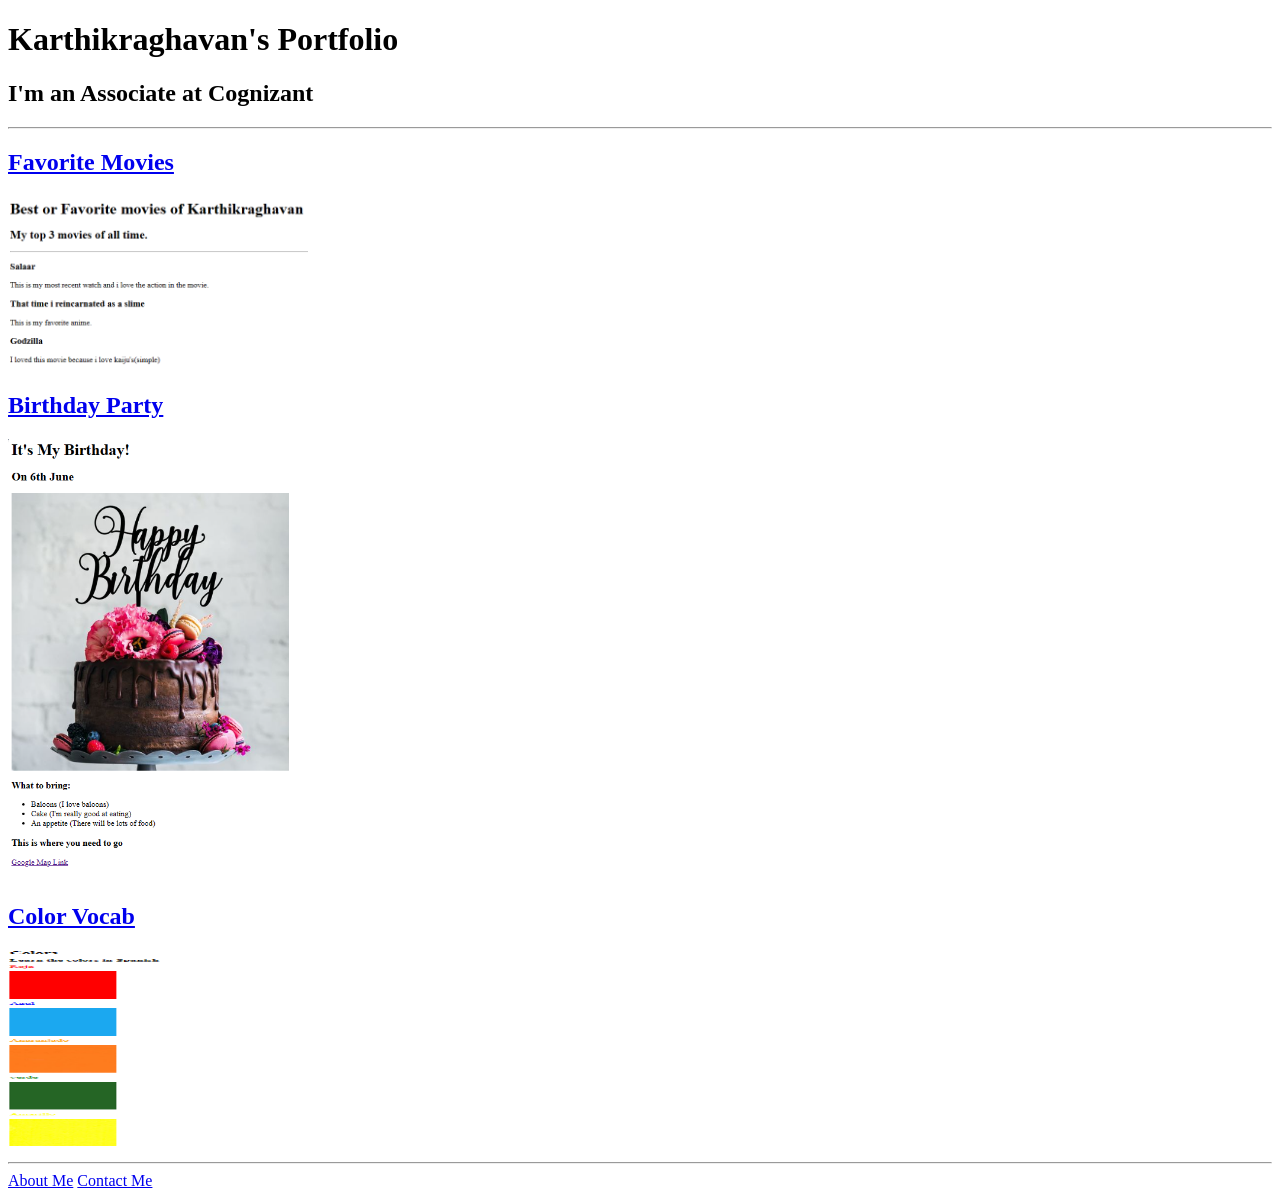
==== index.html @ 3af160df "WD Projects" ====
<!DOCTYPE html>
<html lang="en">
<head>
    <meta charset="UTF-8">
    <meta name="viewport" content="width=device-width, initial-scale=1.0">
    <title>My Website</title>
</head>
<body>
    <h1>Karthikraghavan's Portfolio</h1>
    <h2>I'm an Associate at Cognizant</h2>

    <hr/>
    <a href="./public/favmovie.html" target="_blank"><h2>Favorite Movies</h2></a>
    <img src="./assets/FavMovies.png" alt="Favorite Movies Image" width="300"/>

    <a href="./public/bdayparty.html" target="_blank"><h2>Birthday Party</h2></a>
    <img src="./assets/BdayParty.png" alt="Birthday Invite Image" width="300"/>

    <a href="./public/colorvocab.html" target="_blank"><h2>Color Vocab</h2></a>
    <img src="./assets/ColorVocab.png" alt="Color Vocab Image" width="200" height="200"/>

    <hr/>

    <a href="./public/about.html" target="_blank">About Me</a>
    <a href="./public/contact.html" target="_blank">Contact Me</a>

</body>
</html>
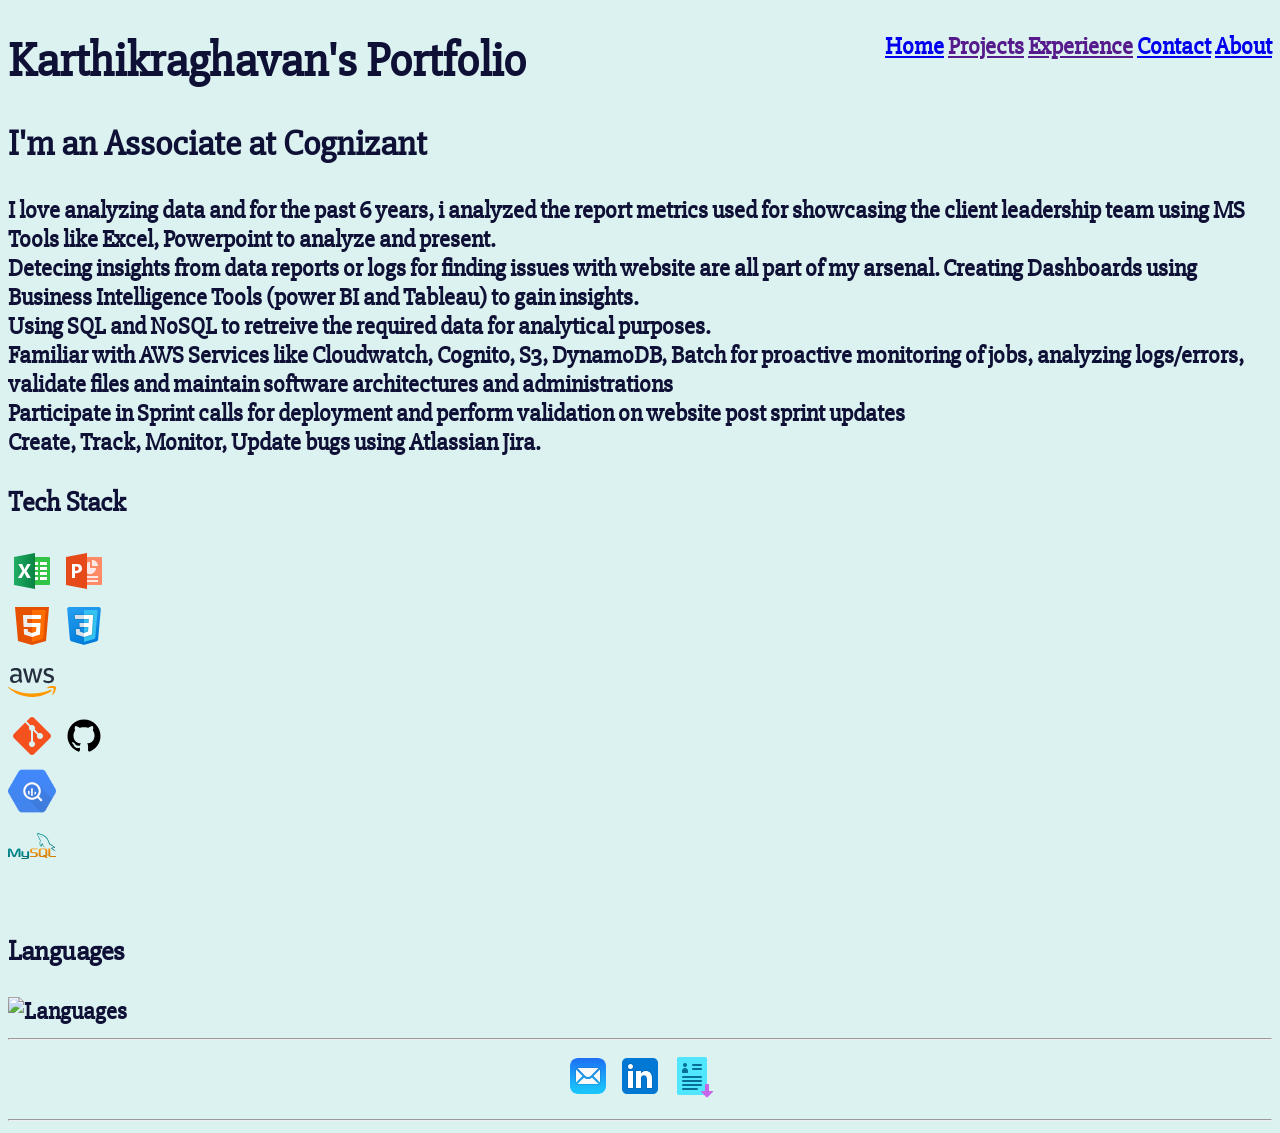
==== commit d3ff74ea: "Creating Website" ====
--- a/index.html
+++ b/index.html
@@ -4,25 +4,85 @@
     <meta charset="UTF-8">
     <meta name="viewport" content="width=device-width, initial-scale=1.0">
     <title>My Website</title>
+    <link rel="stylesheet" href="./public/homepage.css">
+    <link rel="preconnect" href="https://fonts.gstatic.com" crossorigin>
+    <link href="https://fonts.googleapis.com/css2?family=Dancing+Script&family=Slabo+27px&display=swap" rel="stylesheet">
 </head>
 <body>
-    <h1>Karthikraghavan's Portfolio</h1>
-    <h2>I'm an Associate at Cognizant</h2>
 
-    <hr/>
-    <a href="./public/favmovie.html" target="_blank"><h2>Favorite Movies</h2></a>
-    <img src="./assets/FavMovies.png" alt="Favorite Movies Image" width="300"/>
+    <div class="topnav">
+        <div class="topnav-right">
+            <a class="active" href="#home">Home</a>
+            <a href="">Projects</a>
+            <a href="">Experience</a>
+            <a href="#connectlinks">Contact</a>
+            <a href="./public/about.html">About</a>
+        </div>
+      </div>
 
-    <a href="./public/bdayparty.html" target="_blank"><h2>Birthday Party</h2></a>
-    <img src="./assets/BdayParty.png" alt="Birthday Invite Image" width="300"/>
+    <div class="Portfolio-heading">
+        <h1>Karthikraghavan's Portfolio</h1>
+        <h2>I'm an Associate at Cognizant</h2>
+    </div>
 
-    <a href="./public/colorvocab.html" target="_blank"><h2>Color Vocab</h2></a>
-    <img src="./assets/ColorVocab.png" alt="Color Vocab Image" width="200" height="200"/>
+    <div id="intro">
+        <p>
+            I love analyzing data and for the past 6 years, i analyzed the report metrics used for showcasing the client leadership team using MS Tools like Excel, Powerpoint to analyze and present.<br/>
+            Detecing insights from data reports or logs for finding issues with website are all part of my arsenal.</pbr/>
+            Creating Dashboards using Business Intelligence Tools (power BI and Tableau) to gain insights.<br/>
+            Using SQL and NoSQL to retreive the required data for analytical purposes.<br/>
+            Familiar with AWS Services like Cloudwatch, Cognito, S3, DynamoDB, Batch for proactive monitoring of jobs, analyzing logs/errors, validate files and maintain software architectures and administrations<br/>
+            Participate in Sprint calls for deployment and perform validation on website post sprint updates</br/>
+            Create, Track, Monitor, Update bugs using Atlassian Jira.
+        </p>
+    </div>
+
+    <div class="Tech-Stack">
+        <div class="Tech-Stack-heading"><h3>Tech Stack</h3></div>
+            <div class="ms-tools">
+                <img src="./assets/Icons/icons8-excel.svg" alt="Excel Logo">
+                <img src="./assets/Icons/icons8-powerpoint.svg" alt="Powerpoint Logo">
+            </div>
+            <div class="wd-tools">
+                <img src="./assets/Icons/icons8-html.svg" alt="Html Logo">
+                <img src="./assets/Icons/icons8-css.svg" alt="CSS Logo">
+            </div>
+            <div class="cloud-tools">
+                <img src="./assets/Icons/icons8-amazon-web-services.svg" alt="AWS Logo">
+            </div>
+            <div class="controlversion-tool">
+                <img src="./assets/Icons/icons8-git.svg" alt="Git Logo">
+                <img src="./assets/Icons/icons8-github.svg" alt="Github Logo">
+            </div>
+            <div class="datawarehouse-tools">
+                <img src="./assets/Icons/bigquery.png" alt="Big Query Logo" width="48">
+            </div>
+            <div class="query-tools">
+                <img src="./assets/Icons/icons8-mysql.svg" alt="MySQL Logo">
+            </div>
+
+        
+        <img src="./assets/Icons/" alt="">
+        <img src="./assets/Icons/" alt="">
+        <img src="./assets/Icons/" alt="">
+        <img src="./assets/Icons/" alt="">
+    </div>
+
+    <div class="Languages">
+        <div class="Languages-heading"><h3>Languages</h3></div>
+        <img src="https://github-readme-stats.vercel.app/api/top-langs/?username=Karthik-raghavan&theme=tokyonight&hide_progress=true" alt="Languages">
+
+    </div>
 
     <hr/>
 
-    <a href="./public/about.html" target="_blank">About Me</a>
-    <a href="./public/contact.html" target="_blank">Contact Me</a>
+    <footer class="connectlinks" id="connectlinks">
+        <a href="mailto:kr.ra.ak@outlook.com"><img src="./assets/Icons/icons8-mail.svg" alt="Mail Icon"></a>
+        <a href="https://www.linkedin.com/in/karthikraghavan-annamalai/"><img src="./assets/Icons/icons8-linkedin.svg" alt="Linkedin Icon"></a>
+        <a href="./assets/Resume.pdf" download="Karthikraghavan Resume"><img src="./assets/Icons/icons8-download-resume-48.png" alt="Resume"></a>
+    </footer>
+
+    <hr/>
 
 </body>
 </html>
--- a/public/homepage.css
+++ b/public/homepage.css
@@ -0,0 +1,20 @@
+body {
+    color: #0F1035;
+    font-family: 'Dancing Script', cursive;
+font-family: 'Slabo 27px', serif;
+    font-weight: bold;
+    font-size: x-large;
+    background-color: #DCF2F1;
+}
+.topnav-right {
+    float: right;
+}
+
+.connectlinks {
+    text-align: center;
+}
+
+.Tech-Stack {
+    width: 20;
+    height: 20;
+}
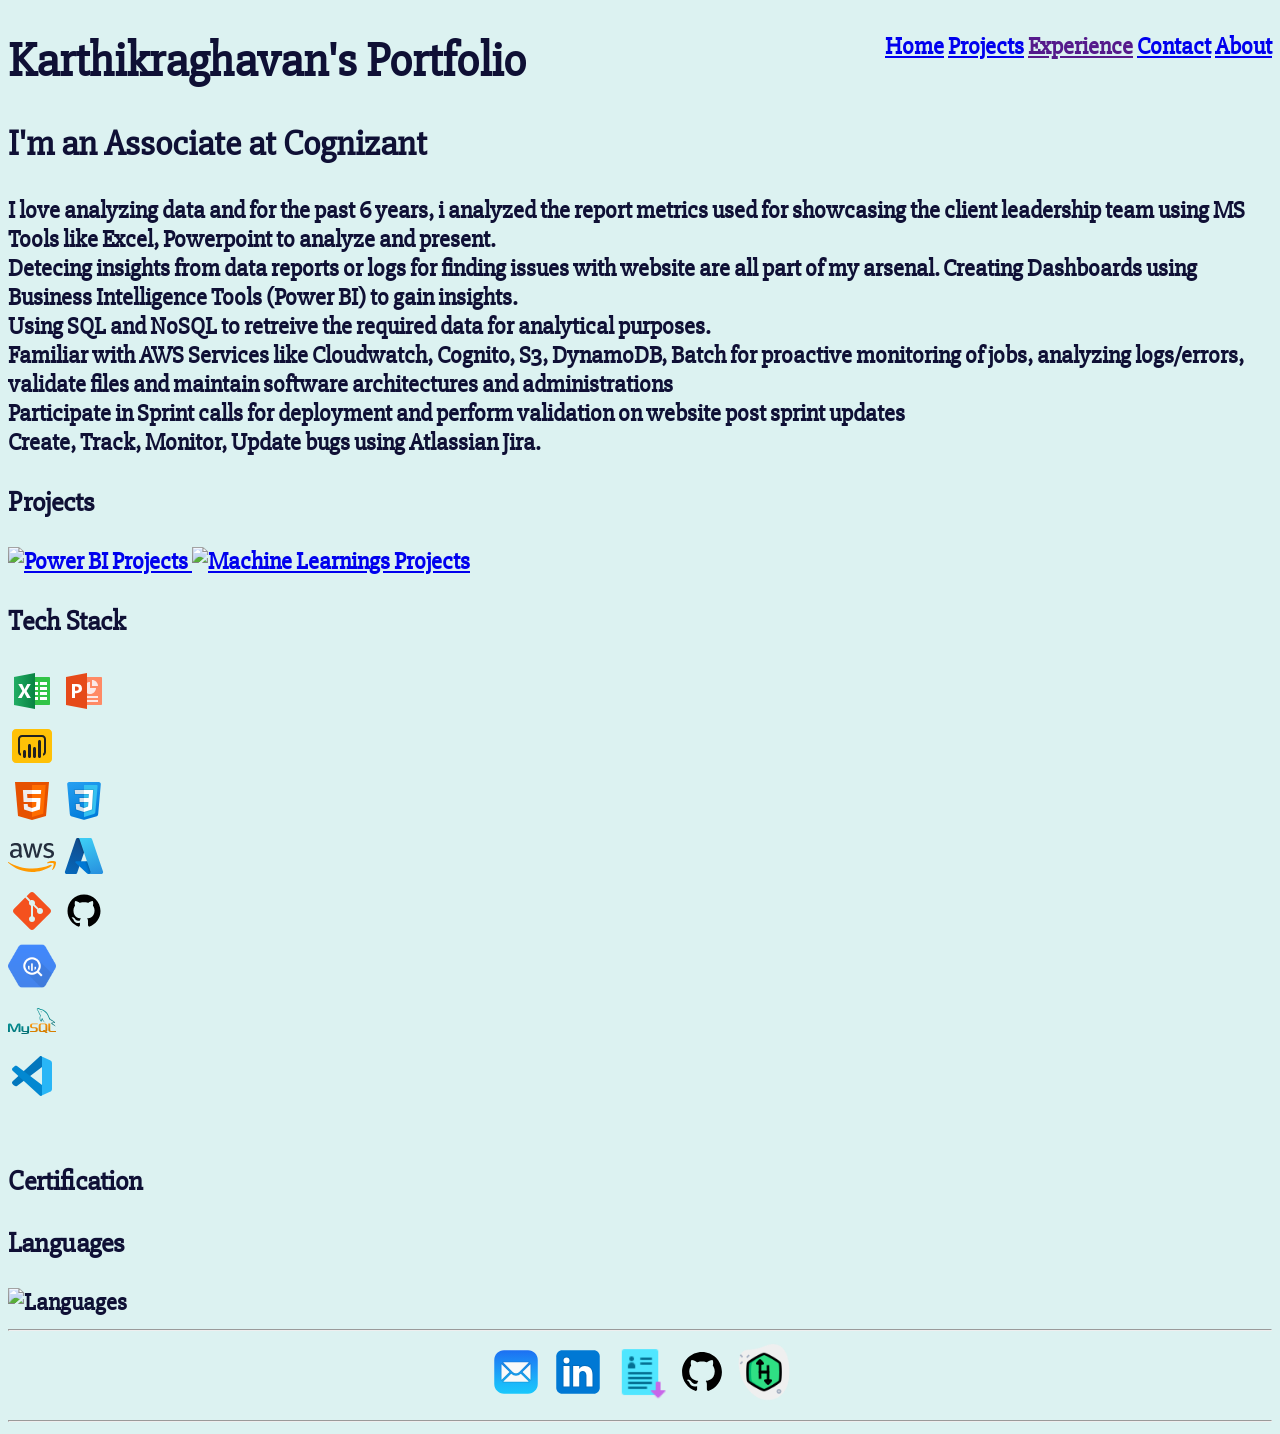
==== commit 0b3b56fd: "Update-Added Power BI Porjects" ====
--- a/index.html
+++ b/index.html
@@ -13,7 +13,7 @@
     <div class="topnav">
         <div class="topnav-right">
             <a class="active" href="#home">Home</a>
-            <a href="">Projects</a>
+            <a href="#projects">Projects</a>
             <a href="">Experience</a>
             <a href="#connectlinks">Contact</a>
             <a href="./public/about.html">About</a>
@@ -29,12 +29,23 @@
         <p>
             I love analyzing data and for the past 6 years, i analyzed the report metrics used for showcasing the client leadership team using MS Tools like Excel, Powerpoint to analyze and present.<br/>
             Detecing insights from data reports or logs for finding issues with website are all part of my arsenal.</pbr/>
-            Creating Dashboards using Business Intelligence Tools (power BI and Tableau) to gain insights.<br/>
+            Creating Dashboards using Business Intelligence Tools (Power BI) to gain insights.<br/>
             Using SQL and NoSQL to retreive the required data for analytical purposes.<br/>
             Familiar with AWS Services like Cloudwatch, Cognito, S3, DynamoDB, Batch for proactive monitoring of jobs, analyzing logs/errors, validate files and maintain software architectures and administrations<br/>
             Participate in Sprint calls for deployment and perform validation on website post sprint updates</br/>
             Create, Track, Monitor, Update bugs using Atlassian Jira.
         </p>
+    </div>
+
+    <div id="projects">
+        <h3>Projects</h3>
+        
+        <a href="https://app.powerbi.com/groups/me/reports/d1af3159-2d02-4764-8d72-fe000712b654/ReportSection?experience=power-bi" target="_blank" >
+            <img src="./assets/websitescreenshots/Power BI.png" alt="Power BI Projects" width="200" height="200"/>
+        </a>
+        <a href="./public/wip.html" target="_blank" >
+            <img src="./assets/websitescreenshots/ML Projects.png" alt="Machine Learnings Projects" width="200" height="200"/>
+        </a>
     </div>
 
     <div class="Tech-Stack">
@@ -43,12 +54,16 @@
                 <img src="./assets/Icons/icons8-excel.svg" alt="Excel Logo">
                 <img src="./assets/Icons/icons8-powerpoint.svg" alt="Powerpoint Logo">
             </div>
+            <div class="businessintelligence-tools">
+                <img src="./assets/Icons/icons8-power-bi.svg" alt="Power BI Logo">
+            </div>
             <div class="wd-tools">
                 <img src="./assets/Icons/icons8-html.svg" alt="Html Logo">
                 <img src="./assets/Icons/icons8-css.svg" alt="CSS Logo">
             </div>
             <div class="cloud-tools">
                 <img src="./assets/Icons/icons8-amazon-web-services.svg" alt="AWS Logo">
+                <img src="./assets/Icons/icons8-azure.svg" alt="Azure Logo">
             </div>
             <div class="controlversion-tool">
                 <img src="./assets/Icons/icons8-git.svg" alt="Git Logo">
@@ -60,6 +75,10 @@
             <div class="query-tools">
                 <img src="./assets/Icons/icons8-mysql.svg" alt="MySQL Logo">
             </div>
+            <div class="ide-tools">
+                <img src="./assets/Icons/icons8-vs-code.svg" alt="VS Code Logo">
+            </div>
+            
 
         
         <img src="./assets/Icons/" alt="">
@@ -68,18 +87,29 @@
         <img src="./assets/Icons/" alt="">
     </div>
 
+    <div id="certificates">
+        <h3 id="certificate-badges">Certification</h3>
+        <div>
+            <div data-iframe-width="150" data-iframe-height="200" data-share-badge-id="b6e5f51d-2ce1-44a3-9053-d1716e801dcf" data-share-badge-host="https://www.credly.com"></div><script type="text/javascript" async src="//cdn.credly.com/assets/utilities/embed.js"></script>
+            <div data-iframe-width="150" data-iframe-height="200" data-share-badge-id="edc7fd26-1bc5-49da-b484-fa501e599fe5" data-share-badge-host="https://www.credly.com"></div><script type="text/javascript" async src="//cdn.credly.com/assets/utilities/embed.js"></script>
+            
+        </div>
+    </div>
+
     <div class="Languages">
         <div class="Languages-heading"><h3>Languages</h3></div>
-        <img src="https://github-readme-stats.vercel.app/api/top-langs/?username=Karthik-raghavan&theme=tokyonight&hide_progress=true" alt="Languages">
+        <img src="https://github-readme-stats.vercel.app/api/top-langs/?username=Karthik-raghavan&theme=tokyonight&hide_progress=true" alt="Languages" width="450">
 
     </div>
 
     <hr/>
 
     <footer class="connectlinks" id="connectlinks">
-        <a href="mailto:kr.ra.ak@outlook.com"><img src="./assets/Icons/icons8-mail.svg" alt="Mail Icon"></a>
-        <a href="https://www.linkedin.com/in/karthikraghavan-annamalai/"><img src="./assets/Icons/icons8-linkedin.svg" alt="Linkedin Icon"></a>
-        <a href="./assets/Resume.pdf" download="Karthikraghavan Resume"><img src="./assets/Icons/icons8-download-resume-48.png" alt="Resume"></a>
+        <a href="mailto:kr.ra.ak@outlook.com"><img src="./assets/Icons/icons8-mail.svg" alt="Mail Icon" width="58" height="58"></a>
+        <a href="https://www.linkedin.com/in/karthikraghavan-annamalai/"><img src="./assets/Icons/icons8-linkedin.svg" alt="Linkedin Icon" width="58" height="58"></a>
+        <a href="./assets/Resume.pdf" download="Karthikraghavan Resume"><img src="./assets/Icons/icons8-download-resume-48.png" alt="Resume" width="58" height="58"></a>
+        <a href="https://github.com/Karthik-raghavan"><img src="./assets/Icons/icons8-github.svg" alt="Github Icon" width="58" height="58"></a>
+        <a href="https://www.hackerrank.com/profile/kr_ra_ak"><img src="./assets/Icons/icons8-hackerrank.png" alt="Hackerank Icon" width="58" height="58"></a>
     </footer>
 
     <hr/>
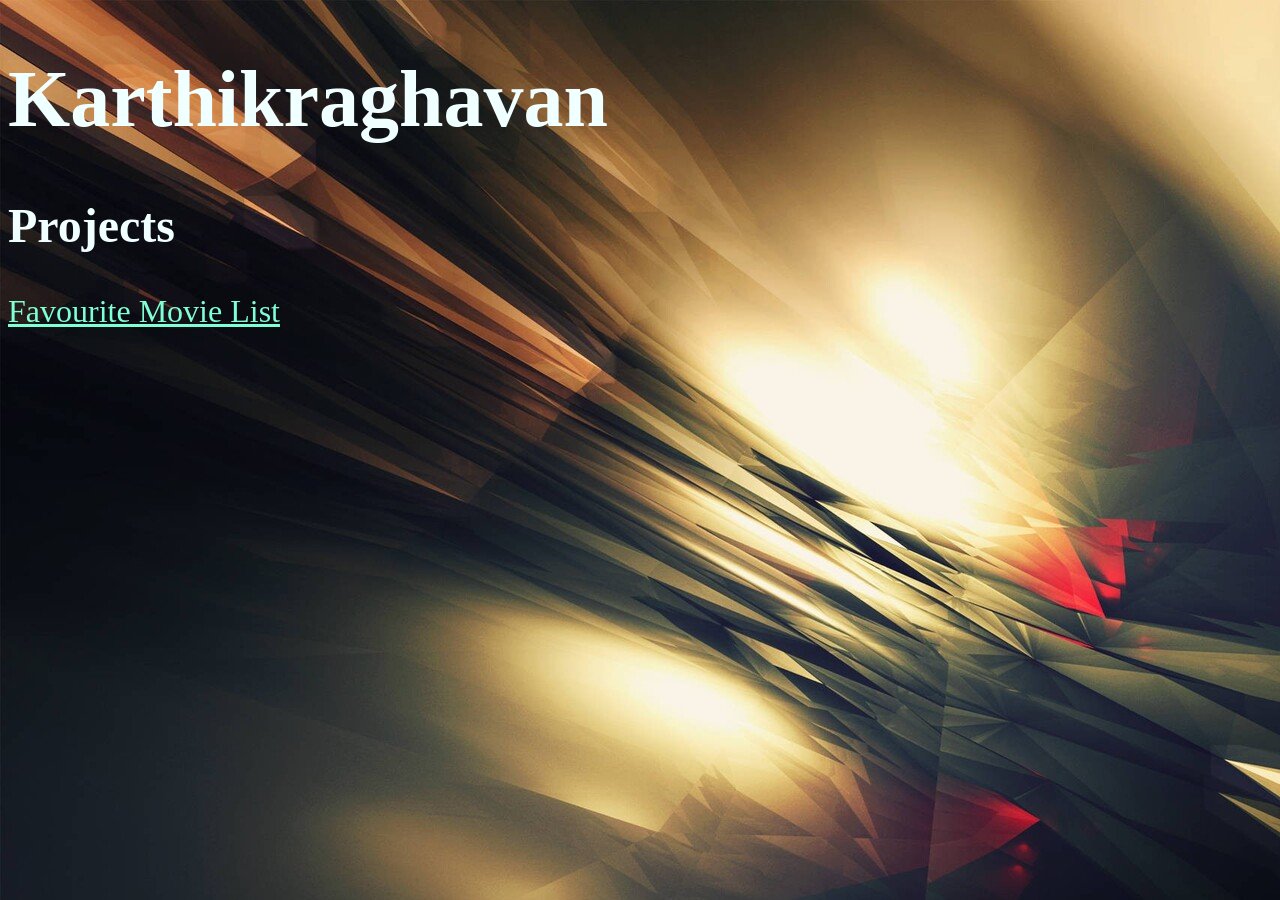
==== commit f7889161: "Project - Favorite movie" ====
--- a/index.html
+++ b/index.html
@@ -3,116 +3,17 @@
 <head>
     <meta charset="UTF-8">
     <meta name="viewport" content="width=device-width, initial-scale=1.0">
-    <title>My Website</title>
-    <link rel="stylesheet" href="./public/homepage.css">
-    <link rel="preconnect" href="https://fonts.gstatic.com" crossorigin>
-    <link href="https://fonts.googleapis.com/css2?family=Dancing+Script&family=Slabo+27px&display=swap" rel="stylesheet">
+    <title>Karthikraghavan's Portfolio</title>
+
+    <link rel="stylesheet" href="./public/styles.css">
+    
 </head>
-<body>
+<body style="background-image: url(./assets/images/background.jpg);">
+    <h1>Karthikraghavan</h1>
 
-    <div class="topnav">
-        <div class="topnav-right">
-            <a class="active" href="#home">Home</a>
-            <a href="#projects">Projects</a>
-            <a href="">Experience</a>
-            <a href="#connectlinks">Contact</a>
-            <a href="./public/about.html">About</a>
-        </div>
-      </div>
+    <h2>Projects</h2>
 
-    <div class="Portfolio-heading">
-        <h1>Karthikraghavan's Portfolio</h1>
-        <h2>I'm an Associate at Cognizant</h2>
-    </div>
-
-    <div id="intro">
-        <p>
-            I love analyzing data and for the past 6 years, i analyzed the report metrics used for showcasing the client leadership team using MS Tools like Excel, Powerpoint to analyze and present.<br/>
-            Detecing insights from data reports or logs for finding issues with website are all part of my arsenal.</pbr/>
-            Creating Dashboards using Business Intelligence Tools (Power BI) to gain insights.<br/>
-            Using SQL and NoSQL to retreive the required data for analytical purposes.<br/>
-            Familiar with AWS Services like Cloudwatch, Cognito, S3, DynamoDB, Batch for proactive monitoring of jobs, analyzing logs/errors, validate files and maintain software architectures and administrations<br/>
-            Participate in Sprint calls for deployment and perform validation on website post sprint updates</br/>
-            Create, Track, Monitor, Update bugs using Atlassian Jira.
-        </p>
-    </div>
-
-    <div id="projects">
-        <h3>Projects</h3>
-        
-        <a href="https://app.powerbi.com/groups/me/reports/d1af3159-2d02-4764-8d72-fe000712b654/ReportSection?experience=power-bi" target="_blank" >
-            <img src="./assets/websitescreenshots/Power BI.png" alt="Power BI Projects" width="200" height="200"/>
-        </a>
-        <a href="./public/wip.html" target="_blank" >
-            <img src="./assets/websitescreenshots/ML Projects.png" alt="Machine Learnings Projects" width="200" height="200"/>
-        </a>
-    </div>
-
-    <div class="Tech-Stack">
-        <div class="Tech-Stack-heading"><h3>Tech Stack</h3></div>
-            <div class="ms-tools">
-                <img src="./assets/Icons/icons8-excel.svg" alt="Excel Logo">
-                <img src="./assets/Icons/icons8-powerpoint.svg" alt="Powerpoint Logo">
-            </div>
-            <div class="businessintelligence-tools">
-                <img src="./assets/Icons/icons8-power-bi.svg" alt="Power BI Logo">
-            </div>
-            <div class="wd-tools">
-                <img src="./assets/Icons/icons8-html.svg" alt="Html Logo">
-                <img src="./assets/Icons/icons8-css.svg" alt="CSS Logo">
-            </div>
-            <div class="cloud-tools">
-                <img src="./assets/Icons/icons8-amazon-web-services.svg" alt="AWS Logo">
-                <img src="./assets/Icons/icons8-azure.svg" alt="Azure Logo">
-            </div>
-            <div class="controlversion-tool">
-                <img src="./assets/Icons/icons8-git.svg" alt="Git Logo">
-                <img src="./assets/Icons/icons8-github.svg" alt="Github Logo">
-            </div>
-            <div class="datawarehouse-tools">
-                <img src="./assets/Icons/bigquery.png" alt="Big Query Logo" width="48">
-            </div>
-            <div class="query-tools">
-                <img src="./assets/Icons/icons8-mysql.svg" alt="MySQL Logo">
-            </div>
-            <div class="ide-tools">
-                <img src="./assets/Icons/icons8-vs-code.svg" alt="VS Code Logo">
-            </div>
-            
-
-        
-        <img src="./assets/Icons/" alt="">
-        <img src="./assets/Icons/" alt="">
-        <img src="./assets/Icons/" alt="">
-        <img src="./assets/Icons/" alt="">
-    </div>
-
-    <div id="certificates">
-        <h3 id="certificate-badges">Certification</h3>
-        <div>
-            <div data-iframe-width="150" data-iframe-height="200" data-share-badge-id="b6e5f51d-2ce1-44a3-9053-d1716e801dcf" data-share-badge-host="https://www.credly.com"></div><script type="text/javascript" async src="//cdn.credly.com/assets/utilities/embed.js"></script>
-            <div data-iframe-width="150" data-iframe-height="200" data-share-badge-id="edc7fd26-1bc5-49da-b484-fa501e599fe5" data-share-badge-host="https://www.credly.com"></div><script type="text/javascript" async src="//cdn.credly.com/assets/utilities/embed.js"></script>
-            
-        </div>
-    </div>
-
-    <div class="Languages">
-        <div class="Languages-heading"><h3>Languages</h3></div>
-        <img src="https://github-readme-stats.vercel.app/api/top-langs/?username=Karthik-raghavan&theme=tokyonight&hide_progress=true" alt="Languages" width="450">
-
-    </div>
-
-    <hr/>
-
-    <footer class="connectlinks" id="connectlinks">
-        <a href="mailto:kr.ra.ak@outlook.com"><img src="./assets/Icons/icons8-mail.svg" alt="Mail Icon" width="58" height="58"></a>
-        <a href="https://www.linkedin.com/in/karthikraghavan-annamalai/"><img src="./assets/Icons/icons8-linkedin.svg" alt="Linkedin Icon" width="58" height="58"></a>
-        <a href="./assets/Resume.pdf" download="Karthikraghavan Resume"><img src="./assets/Icons/icons8-download-resume-48.png" alt="Resume" width="58" height="58"></a>
-        <a href="https://github.com/Karthik-raghavan"><img src="./assets/Icons/icons8-github.svg" alt="Github Icon" width="58" height="58"></a>
-        <a href="https://www.hackerrank.com/profile/kr_ra_ak"><img src="./assets/Icons/icons8-hackerrank.png" alt="Hackerank Icon" width="58" height="58"></a>
-    </footer>
-
-    <hr/>
+    <a href="./public/Favourite Movie Project/index.html" target="_blank" class="project-headings">Favourite Movie List</a>
 
 </body>
 </html>
--- a/public/styles.css
+++ b/public/styles.css
@@ -0,0 +1,14 @@
+h1 {
+    color: azure;
+    font-size:500%;
+}
+
+h2 {
+    color: azure;
+    font-size: 300%;
+}
+
+.project-headings {
+    color: aquamarine;
+    font-size: 200%;
+}
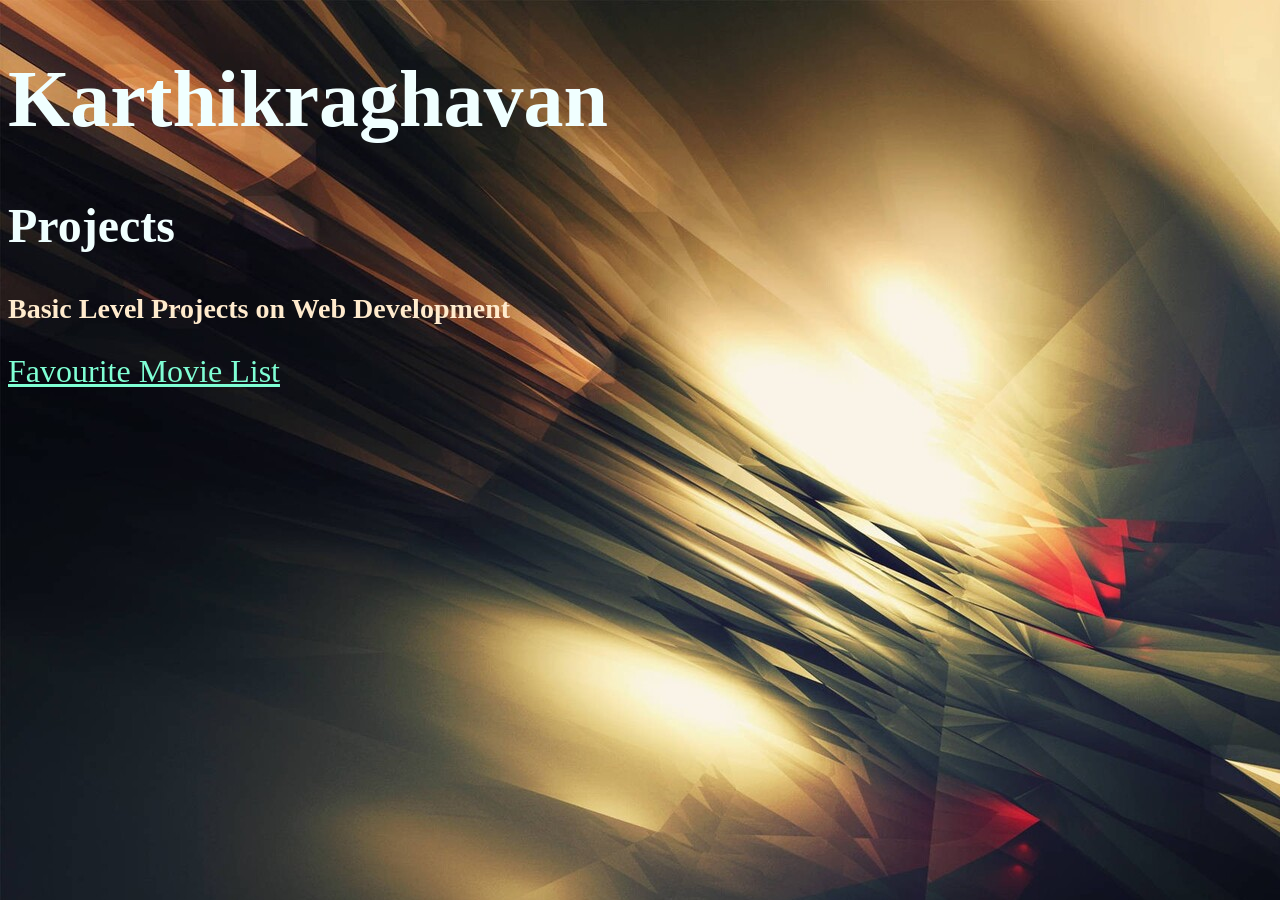
==== commit 283b9164: "Update on Favorite Movie Project" ====
--- a/index.html
+++ b/index.html
@@ -13,7 +13,13 @@
 
     <h2>Projects</h2>
 
-    <a href="./public/Favourite Movie Project/index.html" target="_blank" class="project-headings">Favourite Movie List</a>
+    <h3 class="project-sub-headings">Basic Level Projects on Web Development</h3>
+        <a href="./public/Favourite Movie Project/index.html" target="_blank" class="project-headings">Favourite Movie List</a><br />
+        <a href="./public/Favourite Movie Project/index.html" target="_blank" class="project-headings"></a><br />
+        <a href="./public/Favourite Movie Project/index.html" target="_blank" class="project-headings"></a><br />
+        <a href="./public/Favourite Movie Project/index.html" target="_blank" class="project-headings"></a><br />
+        <a href="./public/Favourite Movie Project/index.html" target="_blank" class="project-headings"></a><br />
+        <a href="./public/Favourite Movie Project/index.html" target="_blank" class="project-headings"></a><br />
 
 </body>
 </html>
--- a/public/styles.css
+++ b/public/styles.css
@@ -11,4 +11,9 @@
 .project-headings {
     color: aquamarine;
     font-size: 200%;
+}
+
+.project-sub-headings {
+    color: blanchedalmond;
+    font-size: 175%;
 }
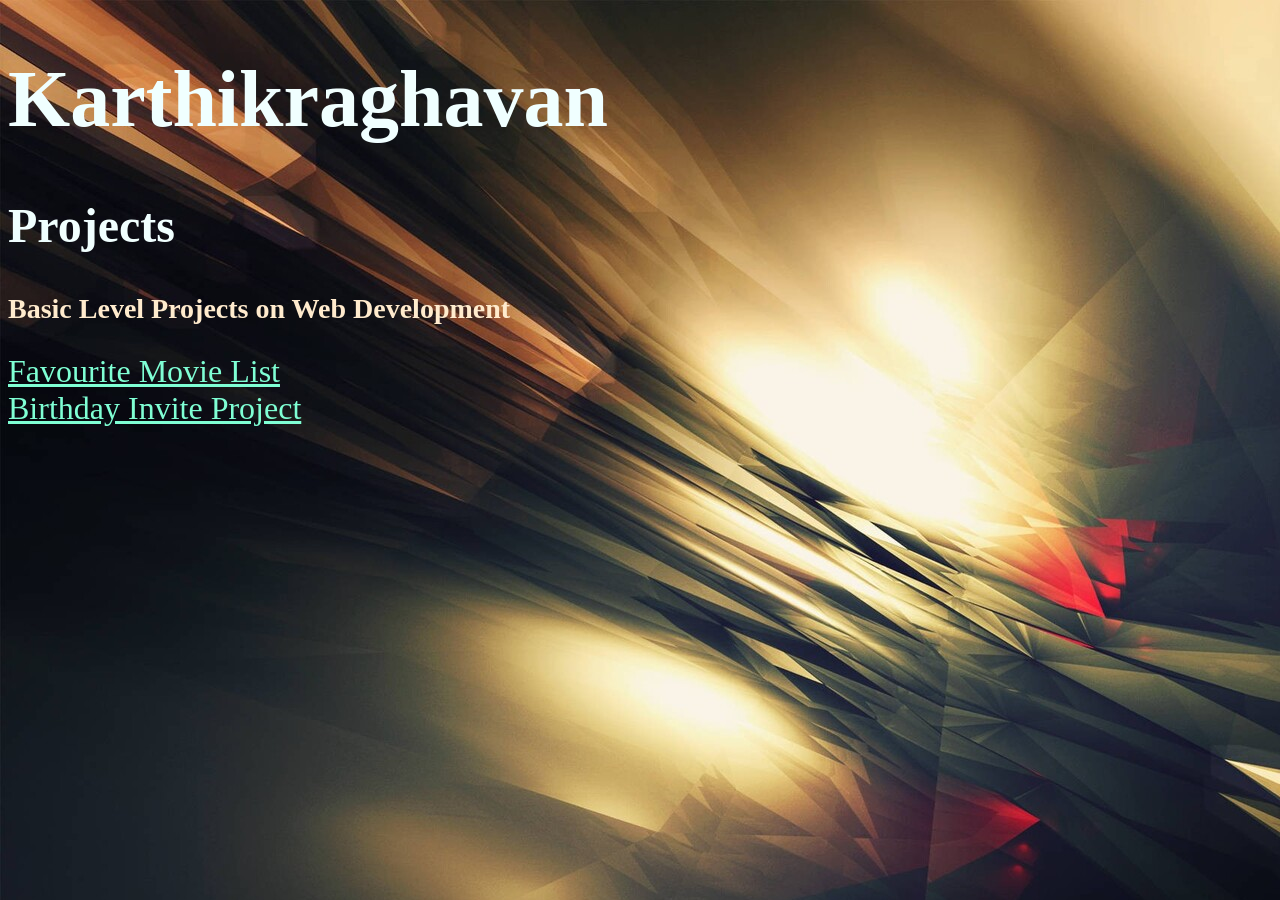
==== commit b2d29902: "Adding utils" ====
--- a/index.html
+++ b/index.html
@@ -15,7 +15,7 @@
 
     <h3 class="project-sub-headings">Basic Level Projects on Web Development</h3>
         <a href="./public/Favourite Movie Project/index.html" target="_blank" class="project-headings">Favourite Movie List</a><br />
-        <a href="./public/Favourite Movie Project/index.html" target="_blank" class="project-headings"></a><br />
+        <a href="./public/Birthday Invite Project/index.html" target="_blank" class="project-headings">Birthday Invite Project</a><br />
         <a href="./public/Favourite Movie Project/index.html" target="_blank" class="project-headings"></a><br />
         <a href="./public/Favourite Movie Project/index.html" target="_blank" class="project-headings"></a><br />
         <a href="./public/Favourite Movie Project/index.html" target="_blank" class="project-headings"></a><br />
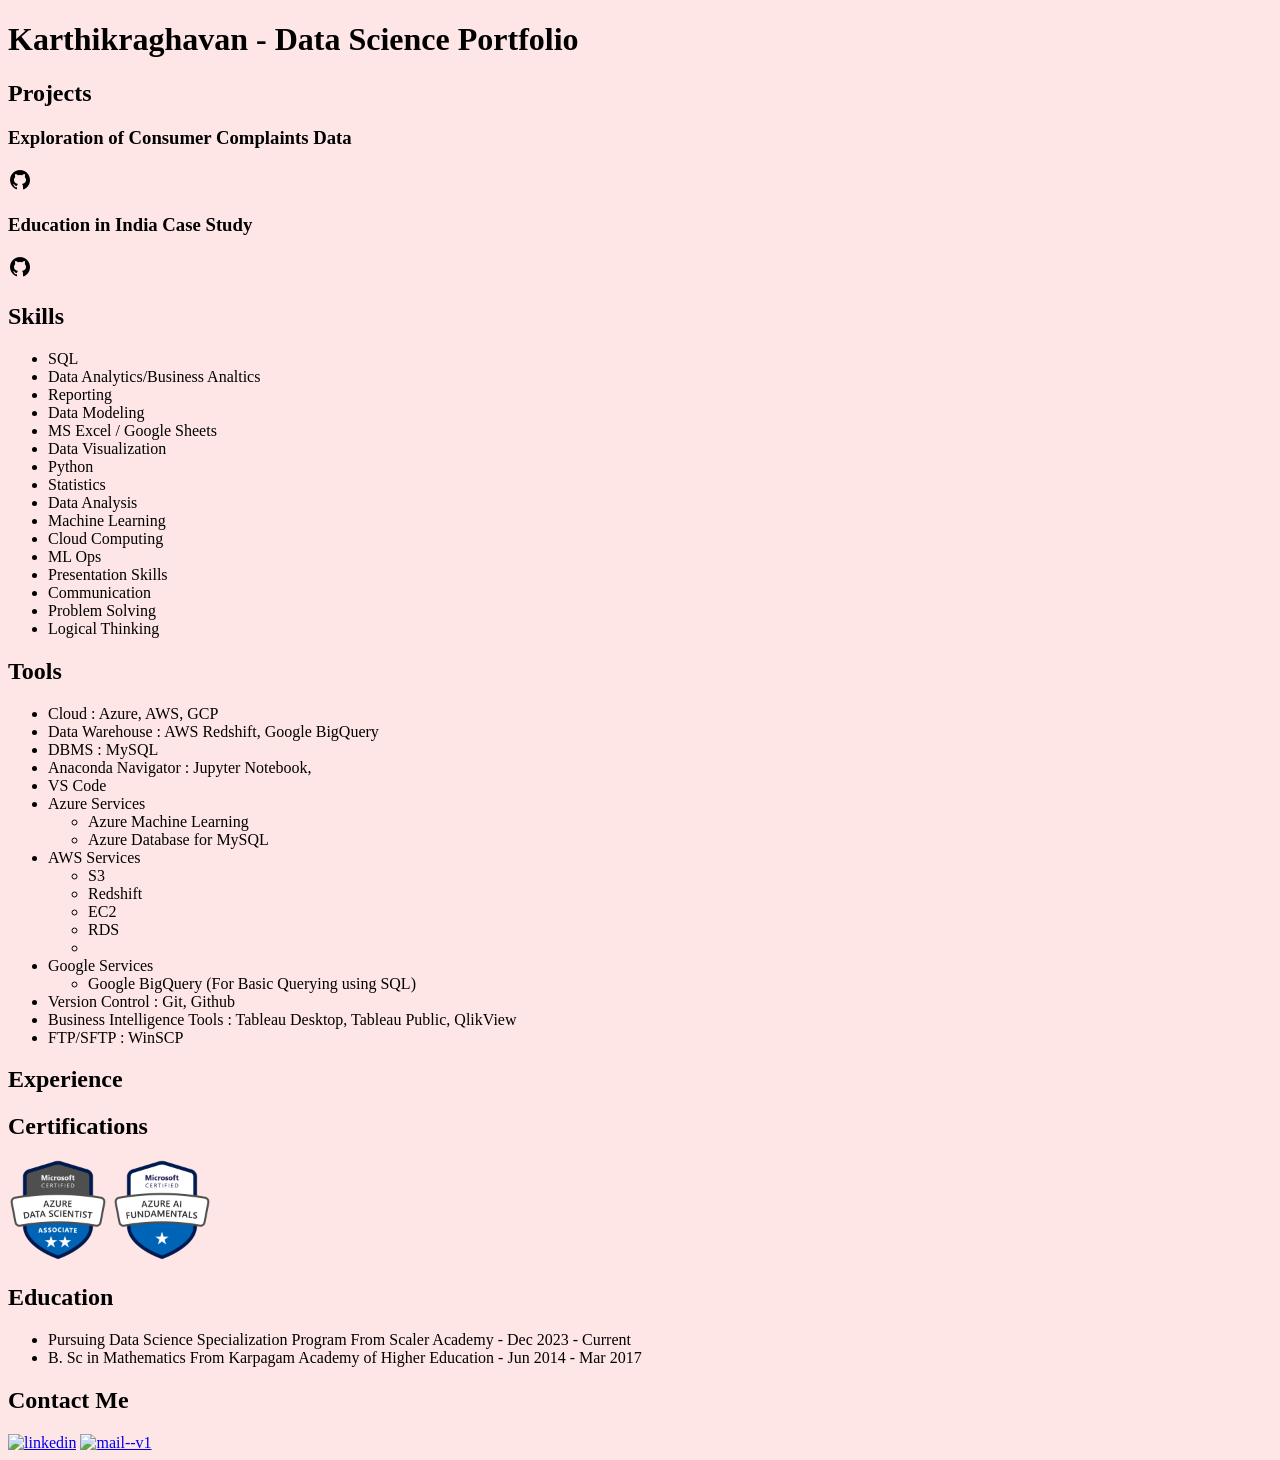
==== commit 5143987d: "Basic Information for Portfolio is updated" ====
--- a/index.html
+++ b/index.html
@@ -3,23 +3,141 @@
 <head>
     <meta charset="UTF-8">
     <meta name="viewport" content="width=device-width, initial-scale=1.0">
-    <title>Karthikraghavan's Portfolio</title>
+    <title>Data Science Portfolio</title>
+    <link rel="stylesheet" href="styles.css">
+</head>
+<body>
+    <h1>Karthikraghavan - Data Science Portfolio</h1>
 
-    <link rel="stylesheet" href="./public/styles.css">
     
-</head>
-<body style="background-image: url(./assets/images/background.jpg);">
-    <h1>Karthikraghavan</h1>
+
+    <!--
+         detail-oriented mathematics post-graduate interested in Data Analyst job role where I can utilize my skills in data 
+    manipulation, statistical analysis and data visualization tools to transform raw information into actionable insights. I’m 
+    quick learner with a strong analytical mindset, and looking forward to contribute to projects that drive data -driven 
+    decision-making.
+    -->
 
     <h2>Projects</h2>
+        <h3>Exploration of Consumer Complaints Data</h3>
+        <a href="https://github.com/Karthik-raghavan/Data-Exploration-data-of-financial-product-and-service-complaints"><img src="./assets/logo/icons8-github-24.png" alt="Github Icon"></a>
 
-    <h3 class="project-sub-headings">Basic Level Projects on Web Development</h3>
-        <a href="./public/Favourite Movie Project/index.html" target="_blank" class="project-headings">Favourite Movie List</a><br />
-        <a href="./public/Birthday Invite Project/index.html" target="_blank" class="project-headings">Birthday Invite Project</a><br />
-        <a href="./public/Favourite Movie Project/index.html" target="_blank" class="project-headings"></a><br />
-        <a href="./public/Favourite Movie Project/index.html" target="_blank" class="project-headings"></a><br />
-        <a href="./public/Favourite Movie Project/index.html" target="_blank" class="project-headings"></a><br />
-        <a href="./public/Favourite Movie Project/index.html" target="_blank" class="project-headings"></a><br />
+        <br>
 
+        <h3>Education in India Case Study</h3>
+        <a href="http://"><img src="./assets/logo/icons8-github-24.png" alt="Github Icon"></a>
+        <!--https://www.kaggle.com/datasets/rajanand/education-in-india-->
+
+
+    <!--
+        Yulu Business Case Study https://github.com/kavitasatigithub/Python_projects/blob/main/Yulu%20.ipynb Nov-2023 
+• Conducted analysis on the demand for shared electric cycles in the Indian market and implemented strategies to
+enhance user engagement.
+• Utilized predictive analytics to optimize Yulu electric cycle demand in the Indian market and drive user engagement.
+• Identified that 7412 users on working days and 7192 users on clear weather days contributed to higher overall 
+revenue.
+• Developed tailoring strategies based on seasonal variation to optimize resource allocation.
+Aero fit Business Case Study https://github.com/kavitasatigithub/Python_projects/blob/main/Aerofit.ipynb Oct-2023
+• Optimized marketing and product strategies for Aerofit to target and serve customers more effectively, learning to 
+increased profitability.
+• Analyzed marketing and product strategies to enhance customer satisfaction and drive higher sales and profitability.
+• Observed a wide range of revenue variability ( 44.44% ) in sales from product KP281.
+• Identified that the female segment had a relatively smaller share (78.79%) compared to the male segment in product 
+KP781.
+Netflix Business Case Study https://github.com/kavitasatigithub/Python_projects/blob/main/Netflix.ipynb Sep-2023
+• Analyzed the Netflix dataset to provide data-driven recommendation on the type of content (movies or Tv shows) 
+to produce.
+• Analyzed the distribution of movies and TV shows on Netflix to understand any trends or changes over time.
+• Identified popular genres and evaluated the trending genres to receive the highest ratings and user engagement.
+• Discovered that on Netflix, movies are Approximately 128.94% greater than Tv shows & In 2017-2018 more than 700
+movies were released, with TV-MA receiving highest rating of 3207.
+Target Business Case Study June-2023
+• Analyzed a growing trend in the number of orders placed over the past years and identified the specific times of the
+day when customers placed their orders.
+• Assessed the impact of E-commerce growth on the average order prices in comparison to traditional brick and
+mortar retail.
+• Managed over 7000 orders placed in the month November 2017, 60% of customers preferring to buy in morning.
+• Achieved a significant 136% increase in the cost of orders from 2017 to 2018 (include months between Jan to Aug)
+with Females contributing 70% to overall sales. 
+    -->
+
+
+    <h2>Skills</h2>
+        <ul>
+            <li>SQL</li>
+            <li>Data Analytics/Business Analtics</li>
+            <li>Reporting</li>
+            <li>Data Modeling</li>
+            <li>MS Excel / Google Sheets</li>
+            <li>Data Visualization</li>
+            <li>Python</li>
+            <li>Statistics</li>
+            <li>Data Analysis</li>
+            <li>Machine Learning</li>
+            <li>Cloud Computing</li>
+            <li>ML Ops</li>
+            <li>Presentation Skills</li>
+            <li>Communication</li>
+            <li>Problem Solving</li>
+            <li>Logical Thinking</li>
+        </ul>
+
+    <h2>Tools</h2>
+
+        <ul>
+            <li>Cloud : Azure, AWS, GCP</li>
+            <li>Data Warehouse : AWS Redshift, Google BigQuery</li>
+            <li>DBMS : MySQL</li>
+            <li>Anaconda Navigator : Jupyter Notebook, </li>
+            <li>VS Code</li>
+            <li>Azure Services
+                <ul>
+                    <li>Azure Machine Learning</li>
+                    <li>Azure Database for MySQL</li>
+                </ul>
+            </li>
+            <li>AWS Services
+                <ul>
+                    <li>S3</li>
+                    <li>Redshift</li>
+                    <li>EC2</li>
+                    <li>RDS</li>
+                    <li></li>
+                </ul>
+            </li>
+            <li>Google Services
+                <ul>
+                    <li>Google BigQuery (For Basic Querying using SQL)</li>
+                </ul>
+            </li>
+            <li>Version Control : Git, Github</li>
+            <li>Business Intelligence Tools : Tableau Desktop, Tableau Public, QlikView</li>
+            <li>FTP/SFTP : WinSCP</li>
+        </ul>
+
+    <h2>Experience</h2>
+
+
+
+    <h2>Certifications</h2>
+        
+        <a href="https://www.credly.com/badges/edc7fd26-1bc5-49da-b484-fa501e599fe5/public_url"><img src="./assets/images/microsoft-certified-azure-data-scientist-associate.png" width="100" height="100" alt="microsoft certified azure data scientist associate badge"></a>
+        <a href="https://www.credly.com/badges/b6e5f51d-2ce1-44a3-9053-d1716e801dcf/public_url"><img src="./assets/images/microsoft-certified-azure-ai-fundamentals.png" width="100" height="100" alt="microsoft certified azure ai fundamentals"></a>
+    
+    <h2>Education</h2>
+
+        <ul>
+            <li>
+                Pursuing Data Science Specialization Program From Scaler Academy - Dec 2023 - Current
+            </li>
+            <li>B. Sc in Mathematics From Karpagam Academy of Higher Education - Jun 2014 - Mar 2017</li>
+        </ul>
+
+    <h2>Contact Me</h2>
+    
+        <a class="contactme" href="www.linkedin.com/in/karthikraghavan-annamalai"><img width="45" height="45" src="https://img.icons8.com/fluency/48/linkedin.png" alt="linkedin"/></a>
+        <a class="contactme" href="mailto:karthikraghavan@icloud.com"><img width="45" height="45" src="https://img.icons8.com/fluency/48/mail--v1.png" alt="mail--v1"/></a>
+        <!--<a class="contactme" href="https://medium.com/@karthik-raghavan"><img width="45" height="45" src="https://img.icons8.com/ios-filled/50/medium-logo.png" alt="medium-logo"/></a>-->
+        <!--<a class="contactme" href="https://github.com/Karthik-raghavan"><img width="45" height="45" src="https://img.icons8.com/sf-black/64/github.png" alt="github"/></a>-->
 </body>
 </html>
--- a/styles.css
+++ b/styles.css
@@ -0,0 +1,7 @@
+body {
+    background-color: #FFE6E6;
+}
+
+a.contactme {
+    text-align: center;
+}
